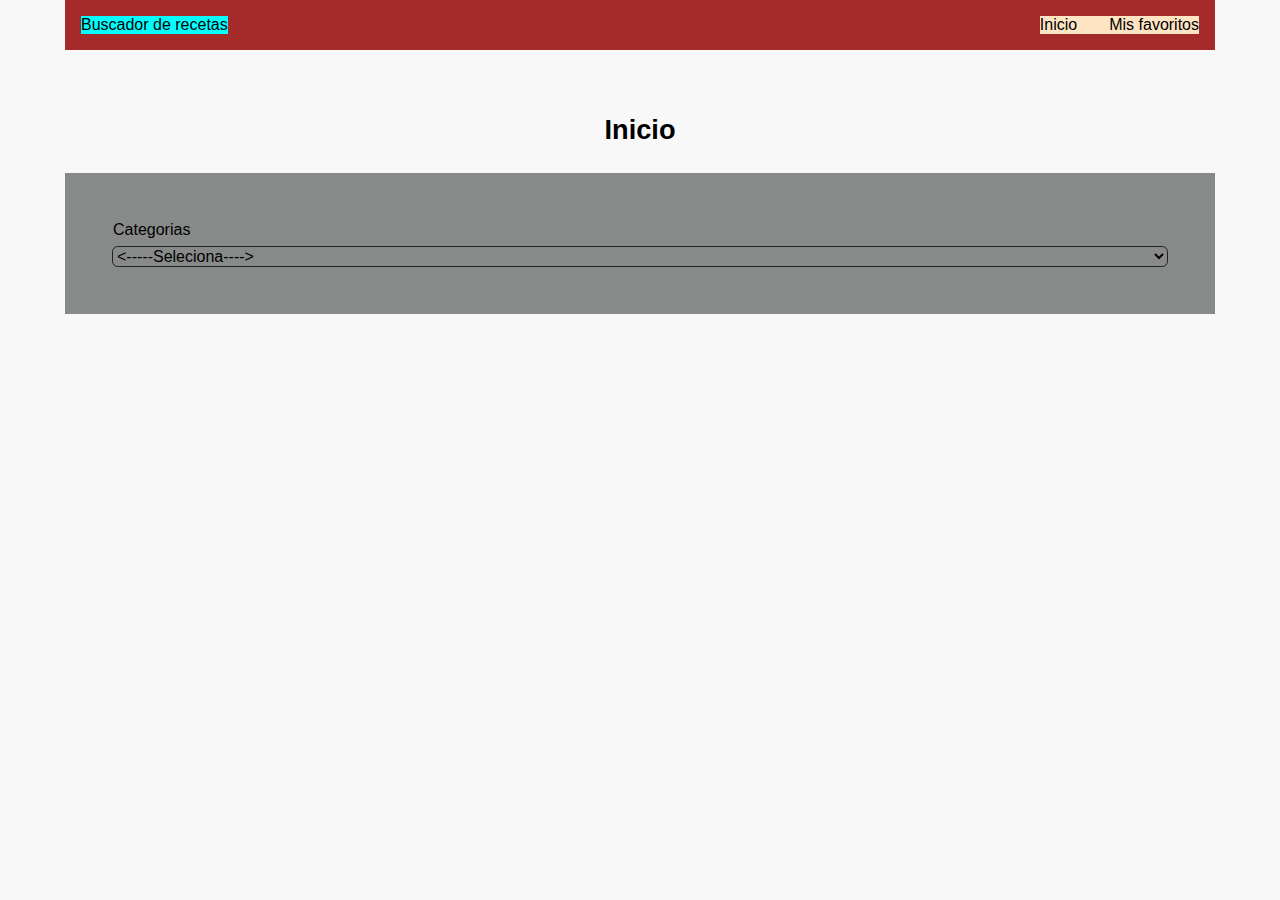
==== buscador_recetas/index.html @ 0e9d7109 "API Recetas" ====
<!DOCTYPE html>
<html lang="es">
	<head>
		<meta charset="UTF-8" />
		<meta http-equiv="X-UA-Compatible" content="IE=edge" />
		<meta name="viewport" content="width=device-width, initial-scale=1.0" />
		<link rel="stylesheet" href="css/reset.css" />
		<link rel="stylesheet" href="css/styles.css" />
		<script defer src="app.js"></script>
		<title>Document</title>
	</head>
	<body>
		<header class="">
			<div class="wrapper header">
				<h1 class="header__title">Buscador de recetas</h1>
				<nav class="header__nav">
					<ul class="header__nav-ul">
						<li class="header__nav-item">
							<a class="header__nav-link" href="#">Inicio</a>
						</li>
						<li class="header__nav-ul">
							<a class="header__nav-link" href="#">Mis favoritos</a>
						</li>
					</ul>
				</nav>
			</div>
		</header>

		<main class="wrapper">
			<h2 class="title">Inicio</h2>
			<div class="select">
				<form class="form" action="" id="form">
					<labe class="form__label" for="categorias">Categorias</labe>
					<select class="form__select" name="categorias" id="categories">
						<option class="form__option" value=""><-----Seleciona----></option>
					</select>
				</form>
			</div>

			<section class="resultados">
				<!-- <h2 class="resultados__title">Resultados</h2>
				<div class="resultados__cotent">
					<article class="card">
						<div class="card__image">
							<img
								class="card__img"
								src="https://media.istockphoto.com/id/1081422898/es/foto/pan-frito-pato.jpg?s=612x612&w=0&k=20&c=EkLPXE34WLsjVb1_GH1d2vz8FLv222xLugXJBzUc8xc="
								loading="lazy"
								alt="Beef nad Mustard Pie"
							/>
						</div>
						<div class="card__info">
							<h2 class="card__title">Beef nad Mustard Pie</h2>
							<button class="card__btn" type="button">Ver Receta</button>
						</div>
					</article>
				</div> -->
			</section>
		</main>
	</body>
</html>
---- buscador_recetas/css/styles.css ----
:root {
	--primary-color: #a62520;
	--btn-color: #840007;
	--text-color: #fff;
	--gay-color: #888a8a;
}

.wrapper {
	max-width: 1150px;
	margin-left: auto;
	margin-right: auto;
}

.header {
	padding: 1em;
	background-color: brown;

	display: flex;
	justify-content: space-between;
	align-items: center;

	margin-bottom: 4em;
}
.header__title {
	background-color: aqua;
}
.header__nav {
	background-color: bisque;
}
.header__nav-ul {
	display: flex;
	column-gap: 2em;
}
.header__nav-item {
}
.header__nav-link {
}

.title {
	text-align: center;
	font-size: 1.7em;
	font-weight: bold;
	margin-bottom: 1em;
}
.select {
	background-color: var(--gay-color);
	padding: 3em;
	margin-bottom: 3em;

	display: flex;
	flex-direction: column;
	justify-content: center;
	align-items: center;
}
.form {
	width: 100%;
	/* background-color: blueviolet; */
	display: flex;
	flex-direction: column;
	row-gap: 0.5em;
}
.form__label {
	/* background-color: brown; */
}
.form__select {
	outline: 1px solid #222;
	border-radius: 0.3em;
	/* background-color: yellow; */

	width: 100%;
}
.form__option {
	/* background-color: green; */
}
.resultados {
	/* background-color: aqua; */
}
.resultados__title {
	text-align: center;
	font-size: 1.3em;
	font-weight: bold;
}
.resultados__cotent {
	padding: 0 0.7em;
	/* background-color: yellowgreen; */
	display: grid;
	grid-template-columns: repeat(3, 1fr);
	gap: 1.3em;
}
.card {
	border-radius: 0.5em;
	border-radius: 0.5em 0.5em 0 0;
}
.card__image {
	height: 17em;
	border-radius: 0.5em 0.5em 0 0;
}
.card__img {
	height: 100%;
	border-radius: 1em 1em 0 0;
}
.card__info {
	width: 100%;
	min-height: 5em;
	background-color: lightsalmon;
	border-radius: 0 0 0.5em 0.5em;

	display: flex;
	flex-direction: column;
	row-gap: 0.3em;
	justify-content: center;
	align-items: center;
}
.card__title {
}
.card__btn {
	width: 80%;
	padding: 0.4em 0;
	border-radius: 0.3em;
	cursor: pointer;
	text-align: center;
	background-color: var(--btn-color);
	color: var(--text-color);
}
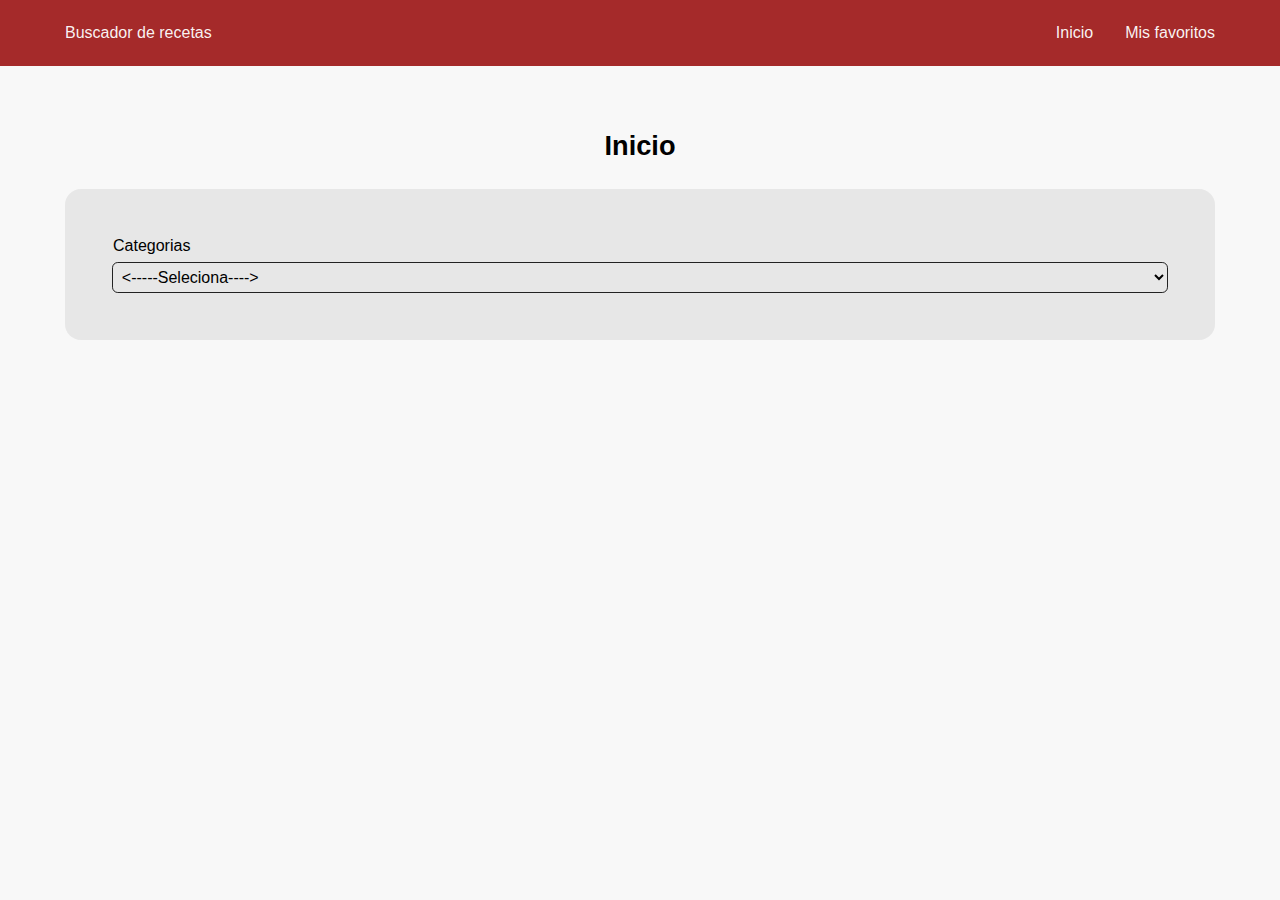
==== commit 285a5942: "modal añadido" ====
--- a/buscador_recetas/index.html
+++ b/buscador_recetas/index.html
@@ -10,7 +10,7 @@
 		<title>Document</title>
 	</head>
 	<body>
-		<header class="">
+		<header class="headerr">
 			<div class="wrapper header">
 				<h1 class="header__title">Buscador de recetas</h1>
 				<nav class="header__nav">
@@ -56,6 +56,33 @@
 					</article>
 				</div> -->
 			</section>
+
+			<section class="modal">
+				<div class="modal__container wrapper">
+					<!-- <div class="modal__left">
+						<h2 class="modal__title">Beef Wellington</h2>
+
+						<img class="modal__img" src="https://www.themealdb.com/images/media/meals/wrssvt1511556563.jpg" alt="" />
+
+						<div class="modal__content">
+							<h3 class="modal__instructions">Instrucciones</h3>
+							<p class="modal__description">
+								Lorem ipsum dolor sit amet, consectetur adipisicing elit. Reiciendis impedit optio consectetur repellat, minima fuga facilis aperiam
+							</p>
+						</div>
+					</div> -->
+					<!-- <div class="modal__right">
+						<h4 class="modal__ingredients">Ingredientes Y cantidades</h4>
+						<ul class="modal__ul">
+							<li class="modal__li">Leche- 100ml</li>
+						</ul>
+						<div class="modal__btns">
+							<button class="modal__btn" id="favorito" type="button">Guardar Favorito</button>
+							<button class="modal__btn modal__btn--grey" id="cerar" type="button">Cerrar</button>
+						</div>
+					</div> -->
+				</div>
+			</section>
 		</main>
 	</body>
 </html>
--- a/buscador_recetas/css/styles.css
+++ b/buscador_recetas/css/styles.css
@@ -1,31 +1,32 @@
 :root {
 	--primary-color: #a62520;
 	--btn-color: #840007;
-	--text-color: #fff;
-	--gay-color: #888a8a;
-}
-
+	--text-color: rgba(255, 255, 255, 0.945);
+	--gay-color: #888a8a27;
+	--card-color: #888a8a5e;
+}
+
+body {
+	position: relative;
+}
 .wrapper {
 	max-width: 1150px;
 	margin-left: auto;
 	margin-right: auto;
 }
-
+.headerr {
+	padding: 1.5em;
+	background-color: brown;
+	margin-bottom: 4em;
+}
 .header {
-	padding: 1em;
-	background-color: brown;
-
 	display: flex;
 	justify-content: space-between;
 	align-items: center;
-
-	margin-bottom: 4em;
-}
-.header__title {
-	background-color: aqua;
-}
+}
+.header__title,
 .header__nav {
-	background-color: bisque;
+	color: var(--text-color);
 }
 .header__nav-ul {
 	display: flex;
@@ -43,9 +44,10 @@
 	margin-bottom: 1em;
 }
 .select {
-	background-color: var(--gay-color);
 	padding: 3em;
 	margin-bottom: 3em;
+	background-color: var(--gay-color);
+	border-radius: 1em;
 
 	display: flex;
 	flex-direction: column;
@@ -54,7 +56,6 @@
 }
 .form {
 	width: 100%;
-	/* background-color: blueviolet; */
 	display: flex;
 	flex-direction: column;
 	row-gap: 0.5em;
@@ -65,6 +66,7 @@
 .form__select {
 	outline: 1px solid #222;
 	border-radius: 0.3em;
+	padding: 0.3em;
 	/* background-color: yellow; */
 
 	width: 100%;
@@ -79,13 +81,30 @@
 	text-align: center;
 	font-size: 1.3em;
 	font-weight: bold;
+	margin-bottom: 2em;
 }
 .resultados__cotent {
 	padding: 0 0.7em;
 	/* background-color: yellowgreen; */
 	display: grid;
-	grid-template-columns: repeat(3, 1fr);
+	grid-template-columns: repeat(4, 1fr);
 	gap: 1.3em;
+}
+
+@media screen and (max-width: 1000px) {
+	.resultados__cotent {
+		grid-template-columns: repeat(3, 1fr);
+	}
+}
+@media screen and (max-width: 730px) {
+	.resultados__cotent {
+		grid-template-columns: repeat(2, 1fr);
+	}
+}
+@media screen and (max-width: 450px) {
+	.resultados__cotent {
+		grid-template-columns: repeat(1, 1fr);
+	}
 }
 .card {
 	border-radius: 0.5em;
@@ -102,7 +121,7 @@
 .card__info {
 	width: 100%;
 	min-height: 5em;
-	background-color: lightsalmon;
+	background-color: var(--card-color);
 	border-radius: 0 0 0.5em 0.5em;
 
 	display: flex;
@@ -112,6 +131,7 @@
 	align-items: center;
 }
 .card__title {
+	text-align: center;
 }
 .card__btn {
 	width: 80%;
@@ -122,3 +142,110 @@
 	background-color: var(--btn-color);
 	color: var(--text-color);
 }
+
+/*--------MODAL SECTION--------*/
+.modal {
+	position: absolute;
+	padding: 2em;
+	width: 100%;
+	height: 100vh;
+	background-color: rgba(34, 34, 34, 0.966);
+	top: 0;
+	left: 0;
+	transform: scale(0);
+	transition: transform 0.3s;
+	display: flex;
+	justify-content: center;
+	align-items: center;
+}
+.modal--active {
+	transform: scale(1);
+}
+.modal__container {
+	/* background-color: #a62520; */
+	display: grid;
+	grid-template-columns: repeat(2, 1fr);
+	column-gap: 1em;
+}
+@media screen and (max-width: 43.75rem) {
+	.modal {
+		height: initial;
+	}
+	.modal__container {
+		grid-template-columns: repeat(1, 1fr);
+		row-gap: 1em;
+	}
+}
+.modal__title {
+	font-size: 1.5em;
+	text-align: center;
+	font-weight: bold;
+}
+/*MODAL LEFT*/
+.modal__left {
+	background-color: aliceblue;
+	border-radius: 0.5em;
+	/* background-color: antiquewhite; */
+}
+.modal__img {
+	background-color: #840007;
+	max-height: 20em;
+}
+.modal__content {
+	/* background-color: azure; */
+	padding: 1em;
+}
+.modal__instructions {
+	font-size: 1.2em;
+	margin-bottom: 0.8em;
+}
+.modal__description {
+	max-height: 15em;
+	font-size: 0.9em;
+	overflow-y: scroll;
+	line-height: 1.35em;
+}
+/*MODAL RIGHT*/
+.modal__right {
+	background-color: aliceblue;
+	padding: 0.4em;
+	border-radius: 0.5em;
+
+	display: flex;
+	flex-direction: column;
+	justify-content: space-between;
+	row-gap: 1em;
+	/* background-color: violet; */
+}
+.modal__ingredients {
+	/* background-color: antiquewhite; */
+	text-align: center;
+	font-size: 1.2em;
+	font-weight: bold;
+}
+.modal__ul {
+	width: 100%;
+	padding: 1em;
+}
+.modal__li {
+	padding: 0.3em;
+	border: 0.0625rem solid #222;
+	border-radius: 0.3em;
+}
+.modal__btns {
+	/* background-color: bisque; */
+	display: flex;
+	justify-content: space-evenly;
+}
+.modal__btn {
+	width: 10em;
+	padding: 0.4em;
+	border-radius: 0.3em;
+	cursor: pointer;
+	color: var(--text-color);
+	background-color: var(--btn-color);
+}
+.modal__btn--grey {
+	background-color: var(--card-color);
+	color: #222;
+}
